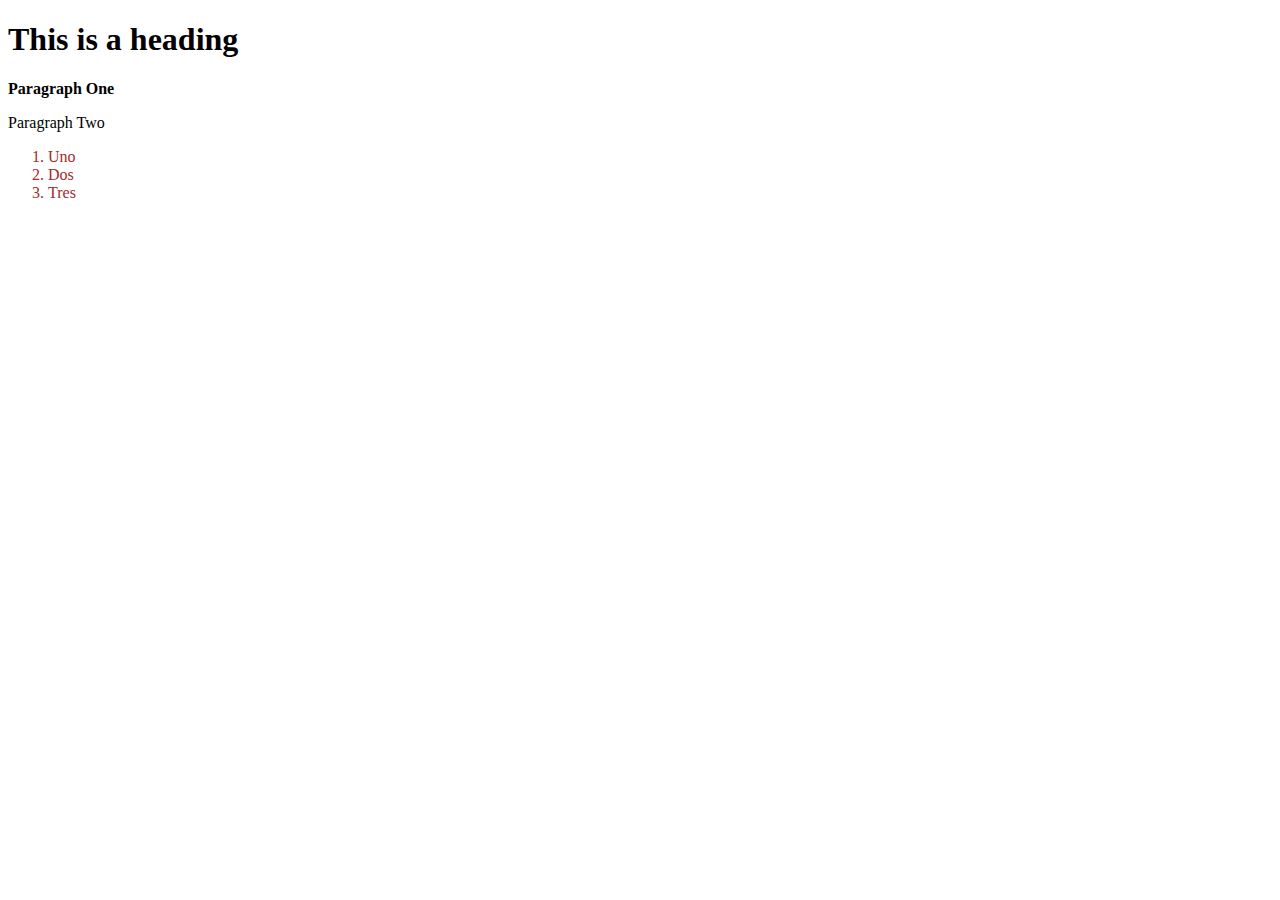
==== Chapter02/HTMLPractice.html @ 1e8226ea "commit" ====
<!DOCTYPE html>

<html>
	
	<head>
		<title>Page title</title>
	</head>
	
	<body>
		
		<h1>This is a heading</h1>
		<p><b>Paragraph One</b></p>
		<p>Paragraph Two</p>
		
		<span style="color:brown;">
			<p><ol>
			<li>Uno</li>
			<li>Dos</li>
			<li>Tres</li>
			</ol></p>
		</span>
		
	</body>
	
	
</html>
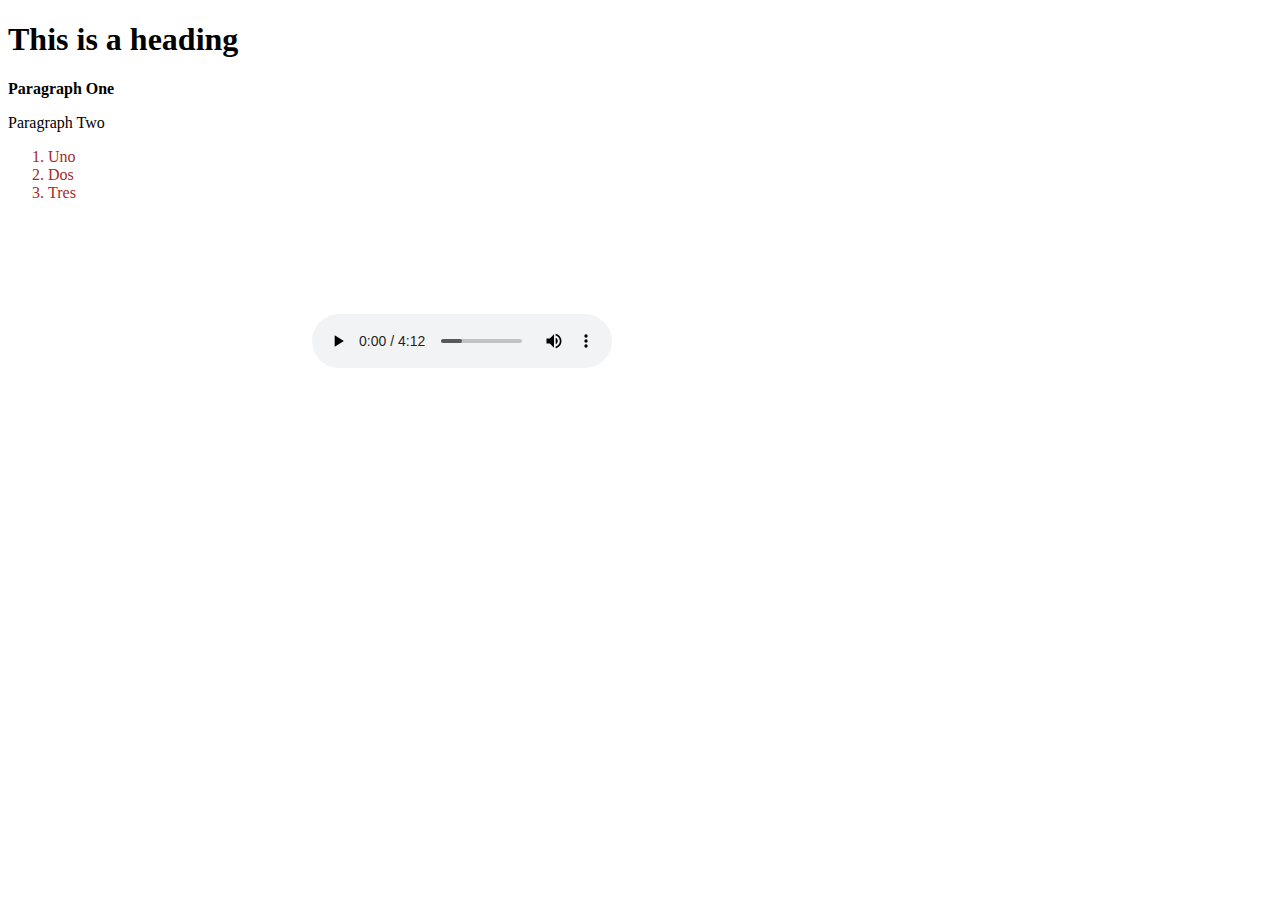
==== commit 4e2f6fb3: "commit" ====
--- a/Chapter02/HTMLPractice.html
+++ b/Chapter02/HTMLPractice.html
@@ -20,6 +20,14 @@
 			</ol></p>
 		</span>
 		
+		<video autoplay>
+			<source src="data/fire_background.mp4" type="video/mp4">
+		</video>
+		
+		<audio controls>
+			<source src="data/caravan.mp3" type="audio/mpeg">
+		</audio>
+		
 	</body>
 	
 	
